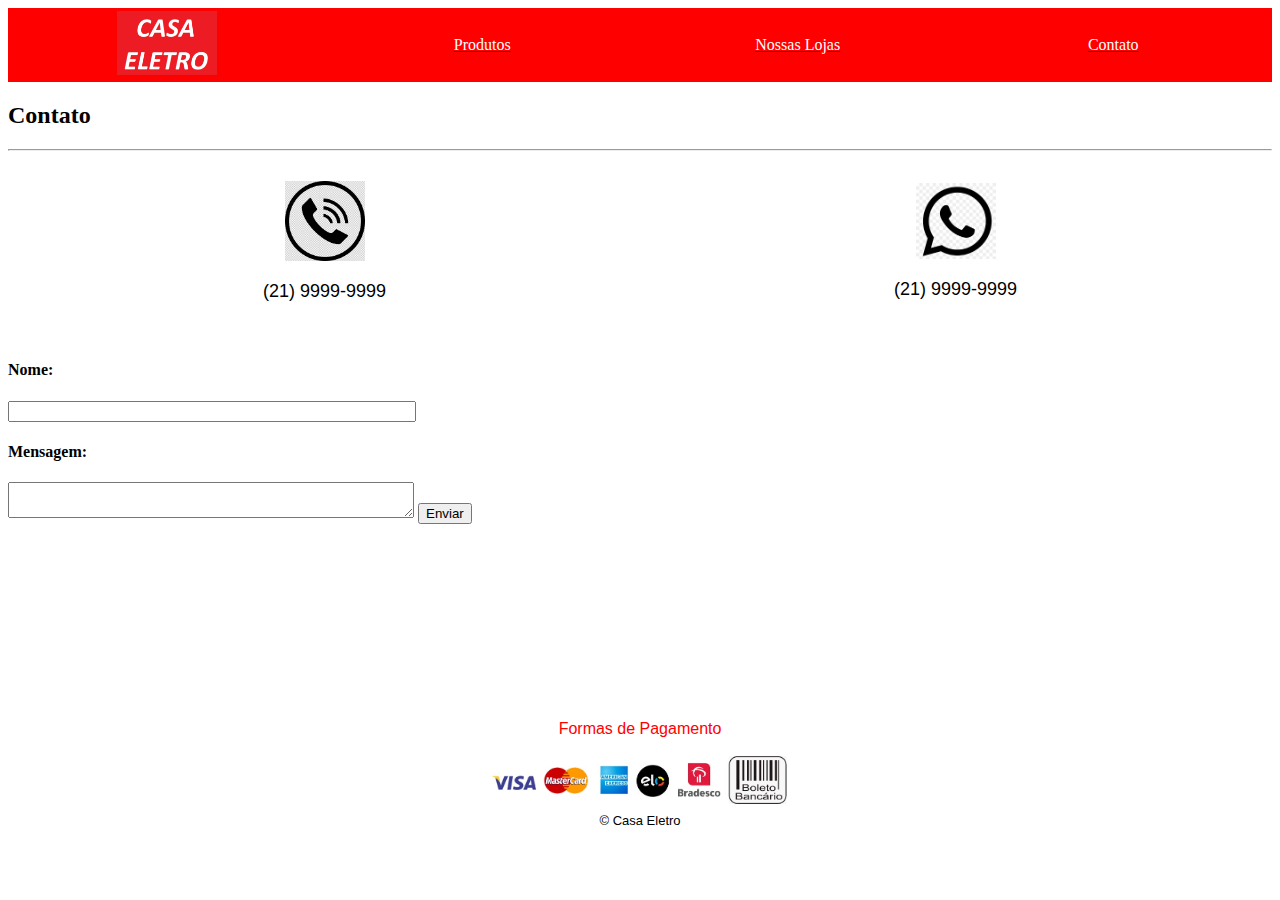
==== contato.html @ 674f5836 "Initial commit" ====
<!DOCTYPE html>
<html lang="pt-br">
<head>
    <meta charset="UTF-8">
    <title>Contato - Casa Eletro</title>
</head>
<body>
    <!-- Início do Menu -->
    <table width="100%" bgcolor="red">
        <tr>
            <td align="center" width="25%"><a href="index.html"><font color=white><img width="100px" src="./imagens/logo_casaeletro.png" alt="Página Inicial"></font></a></td>
            <td align="center" width="25%"><a href="produtos.html"><font color=white>Produtos</font></a></td>
            <td align="center" width="25%"><a href="loja.html"><font color=white>Nossas Lojas</font></a></td>
            <td align="center" width="25%"><a href="contato.html"><font color=white>Contato</font></a></td>
        </tr>
    </table>
    <!-- Fim do Menu -->
    <h2>Contato</h2>
    <hr>
    <table border=0 width="100%" cellpadding="20">
        <tr>
            <td width="50%" align="center">
                <img src="./imagens/logo_telefone.png" width=80px">
                <p><font face="arial" size="4">(21) 9999-9999</font></p>
            </td>

            <td width="50%" align="center">
                <img src="./imagens/logo_whatsapp.png" width="80px">
                <p><font face="arial" size="4">(21) 9999-9999</font></p>
            </td>
        </tr>
    </table>

    <form>
        <h4>Nome: </h4>
        <input type="text" style="width: 400px">
        <h4>Mensagem: </h4>
        <textarea style="width: 400px"></textarea>

        <input type="submit" value="Enviar">
    </form>

    <br><br><br><br><br><br><br><br><br><br>

    <center>
        <span>
            <p><font face="Arial" color="red">Formas de Pagamento</font></p>
        <img width="300px" src="./imagens/logo_pagamento.jpg" alt="Formas de Pagamento">
        </span>
    </center>
    <center>
        <font face="arial" size=2>&copy; Casa Eletro</font>
    </center>

</body>
</html>
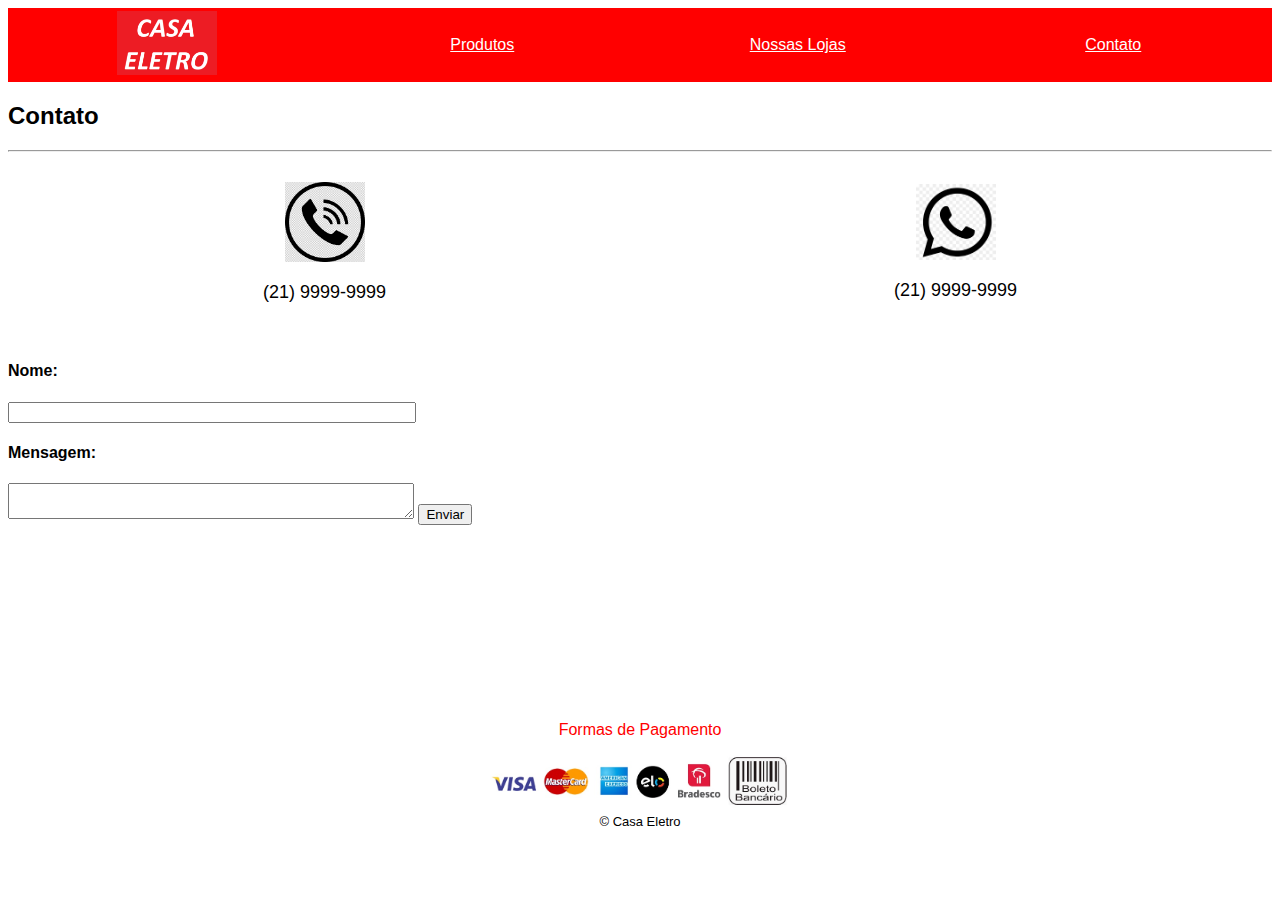
==== commit 00a7c401: "Add Seletores" ====
--- a/contato.html
+++ b/contato.html
@@ -3,30 +3,32 @@
 <head>
     <meta charset="UTF-8">
     <title>Contato - Casa Eletro</title>
+    <link rel="stylesheet" href="./css/estilo.css">
 </head>
 <body>
-    <!-- Início do Menu -->
-    <table width="100%" bgcolor="red">
+     <!-- Início do Menu -->
+     <table width="100%" bgcolor="red" class="menu">
         <tr>
-            <td align="center" width="25%"><a href="index.html"><font color=white><img width="100px" src="./imagens/logo_casaeletro.png" alt="Página Inicial"></font></a></td>
-            <td align="center" width="25%"><a href="produtos.html"><font color=white>Produtos</font></a></td>
-            <td align="center" width="25%"><a href="loja.html"><font color=white>Nossas Lojas</font></a></td>
-            <td align="center" width="25%"><a href="contato.html"><font color=white>Contato</font></a></td>
+            <td align="center" width="25%"><a href="index.html"><img width="100px" src="./imagens/logo_casaeletro.png" alt="Página Inicial"></a></td>
+            <td align="center" width="25%"><a href="produtos.html">Produtos</a></td>
+            <td align="center" width="25%"><a href="loja.html">Nossas Lojas</a></td>
+            <td align="center" width="25%"><a href="contato.html">Contato</a></td>
         </tr>
     </table>
     <!-- Fim do Menu -->
+
     <h2>Contato</h2>
     <hr>
     <table border=0 width="100%" cellpadding="20">
         <tr>
             <td width="50%" align="center">
                 <img src="./imagens/logo_telefone.png" width=80px">
-                <p><font face="arial" size="4">(21) 9999-9999</font></p>
+                <p><font size="4">(21) 9999-9999</font></p>
             </td>
 
             <td width="50%" align="center">
                 <img src="./imagens/logo_whatsapp.png" width="80px">
-                <p><font face="arial" size="4">(21) 9999-9999</font></p>
+                <p><font size="4">(21) 9999-9999</font></p>
             </td>
         </tr>
     </table>
@@ -36,7 +38,6 @@
         <input type="text" style="width: 400px">
         <h4>Mensagem: </h4>
         <textarea style="width: 400px"></textarea>
-
         <input type="submit" value="Enviar">
     </form>
 
@@ -44,8 +45,8 @@
 
     <center>
         <span>
-            <p><font face="Arial" color="red">Formas de Pagamento</font></p>
-        <img width="300px" src="./imagens/logo_pagamento.jpg" alt="Formas de Pagamento">
+            <p id="forma-pagamento">Formas de Pagamento</p>
+            <img width="300px" src="./imagens/logo_pagamento.jpg" alt="Formas de Pagamento">
         </span>
     </center>
     <center>
--- a/css/estilo.css
+++ b/css/estilo.css
@@ -0,0 +1,36 @@
+body {
+    font-family: Arial, Helvetica, sans-serif;
+}
+
+#forma-pagamento {
+    color: red;
+}
+
+.menu a {
+    color: white;
+}
+
+.nome-item {
+    font-size: 90%;
+    font-family: Arial, Helvetica, sans-serif;
+}
+
+.valor-novo {
+    color: red;
+    font-size: 130%;
+    font-family: Arial, Helvetica, sans-serif;
+}
+
+
+
+
+/*
+h3 {
+    font-family: Arial, Helvetica, sans-serif;
+}
+ul li{
+    font-family: Arial, Helvetica, sans-serif;
+    font-style: italic;
+}
+*/
+
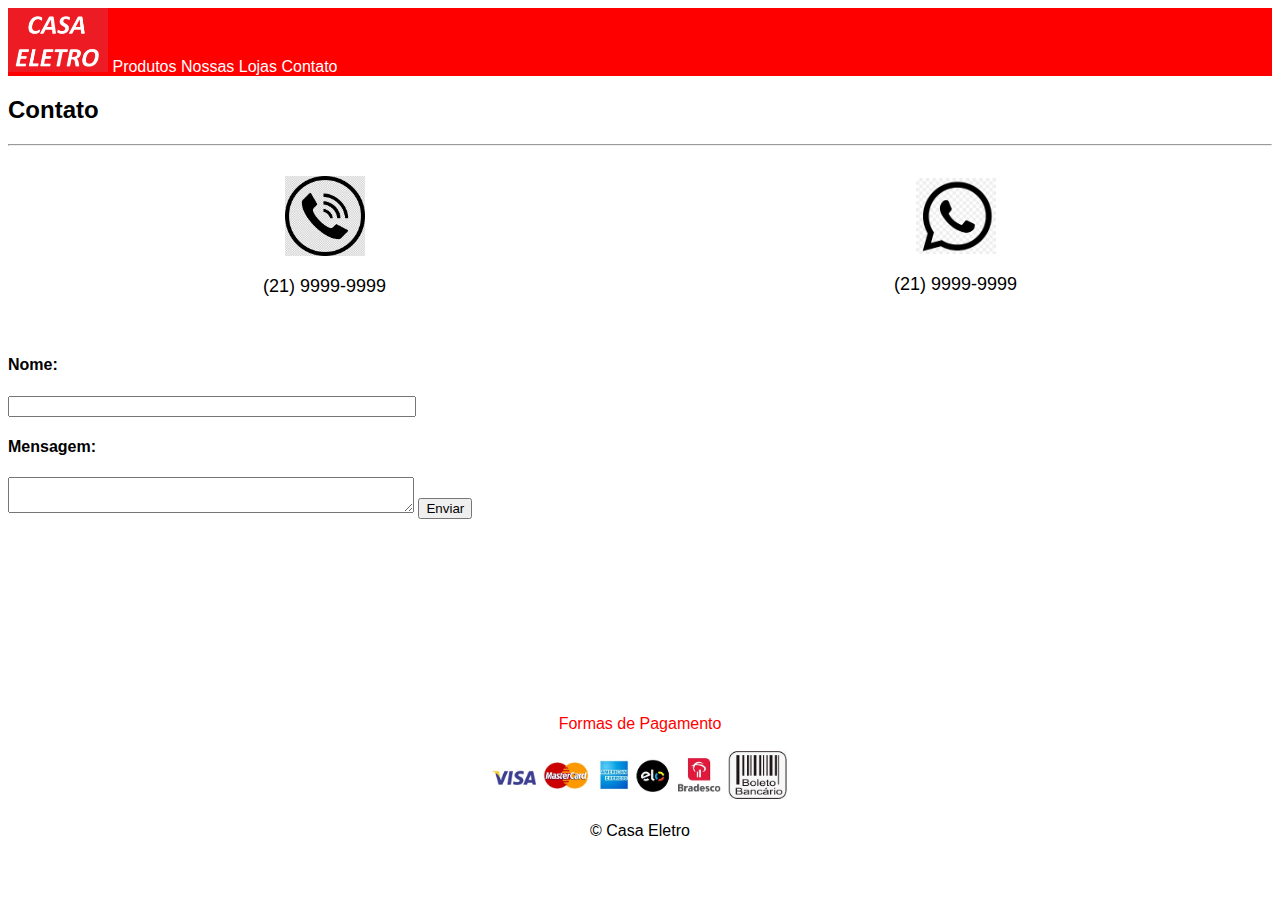
==== commit 33b15d02: "Identificação Index" ====
--- a/contato.html
+++ b/contato.html
@@ -2,20 +2,19 @@
 <html lang="pt-br">
 <head>
     <meta charset="UTF-8">
+    <meta http-equiv="X-UA-Compatible" content="IE=edge">
+    <meta name="viewport" content="width=device-width, initial-scale=1.0">
     <title>Contato - Casa Eletro</title>
     <link rel="stylesheet" href="./css/estilo.css">
 </head>
 <body>
-     <!-- Início do Menu -->
-     <table width="100%" bgcolor="red" class="menu">
-        <tr>
-            <td align="center" width="25%"><a href="index.html"><img width="100px" src="./imagens/logo_casaeletro.png" alt="Página Inicial"></a></td>
-            <td align="center" width="25%"><a href="produtos.html">Produtos</a></td>
-            <td align="center" width="25%"><a href="loja.html">Nossas Lojas</a></td>
-            <td align="center" width="25%"><a href="contato.html">Contato</a></td>
-        </tr>
-    </table>
-    <!-- Fim do Menu -->
+
+     <nav class="menu">
+        <a href="index.html"><img width="100px" src="./imagens/logo.png" alt="Página Inicial"></a>
+        <a href="produtos.html">Produtos</a>
+        <a href="loja.html">Nossas Lojas</a>
+        <a href="contato.html">Contato</a>
+    </nav>
 
     <h2>Contato</h2>
     <hr>
@@ -43,15 +42,11 @@
 
     <br><br><br><br><br><br><br><br><br><br>
 
-    <center>
-        <span>
-            <p id="forma-pagamento">Formas de Pagamento</p>
-            <img width="300px" src="./imagens/logo_pagamento.jpg" alt="Formas de Pagamento">
-        </span>
-    </center>
-    <center>
-        <font face="arial" size=2>&copy; Casa Eletro</font>
-    </center>
+    <footer id="rodape">
+        <p id="forma-pagamento">Formas de Pagamento</p>
+        <img width="300px" src="./imagens/logo_pagamento.jpg" alt="Formas de Pagamento">
+        <p>&copy; Casa Eletro</p>
+    </footer>
 
 </body>
 </html>--- a/css/estilo.css
+++ b/css/estilo.css
@@ -1,36 +1,55 @@
 body {
+    font-family: Arial, Helvetica, sans-serif;
+}
+
+.menu {
+    background: red;
+}
+
+.menu a {
+    color: white;
+    text-decoration: none;
+}
+
+.descricao {
+    font-size: 100%;
+    font-family: Arial, Helvetica, sans-serif;
+}
+
+
+.categorias{
+    width: 20%;
+    text-align: left;
+    display: inline-block;
+    padding-left: 5px;  
+
+}
+
+.produtos {
+    align-items: center;
+    padding-left: 25%;
+    display: inline-block;
+    transform: translateY(-130px);
+
+}
+
+.box-produto{
+    width: 20%;
+    text-align: center;
+    display: inline-block;
+
+}
+
+#rodape{
+    text-align: center;
+}
+
+.preco {
+    color: red;
+    font-size: 130%;
     font-family: Arial, Helvetica, sans-serif;
 }
 
 #forma-pagamento {
     color: red;
 }
-
-.menu a {
-    color: white;
-}
-
-.nome-item {
-    font-size: 90%;
-    font-family: Arial, Helvetica, sans-serif;
-}
-
-.valor-novo {
-    color: red;
-    font-size: 130%;
-    font-family: Arial, Helvetica, sans-serif;
-}
-
-
-
-
-/*
-h3 {
-    font-family: Arial, Helvetica, sans-serif;
-}
-ul li{
-    font-family: Arial, Helvetica, sans-serif;
-    font-style: italic;
-}
-*/
-
